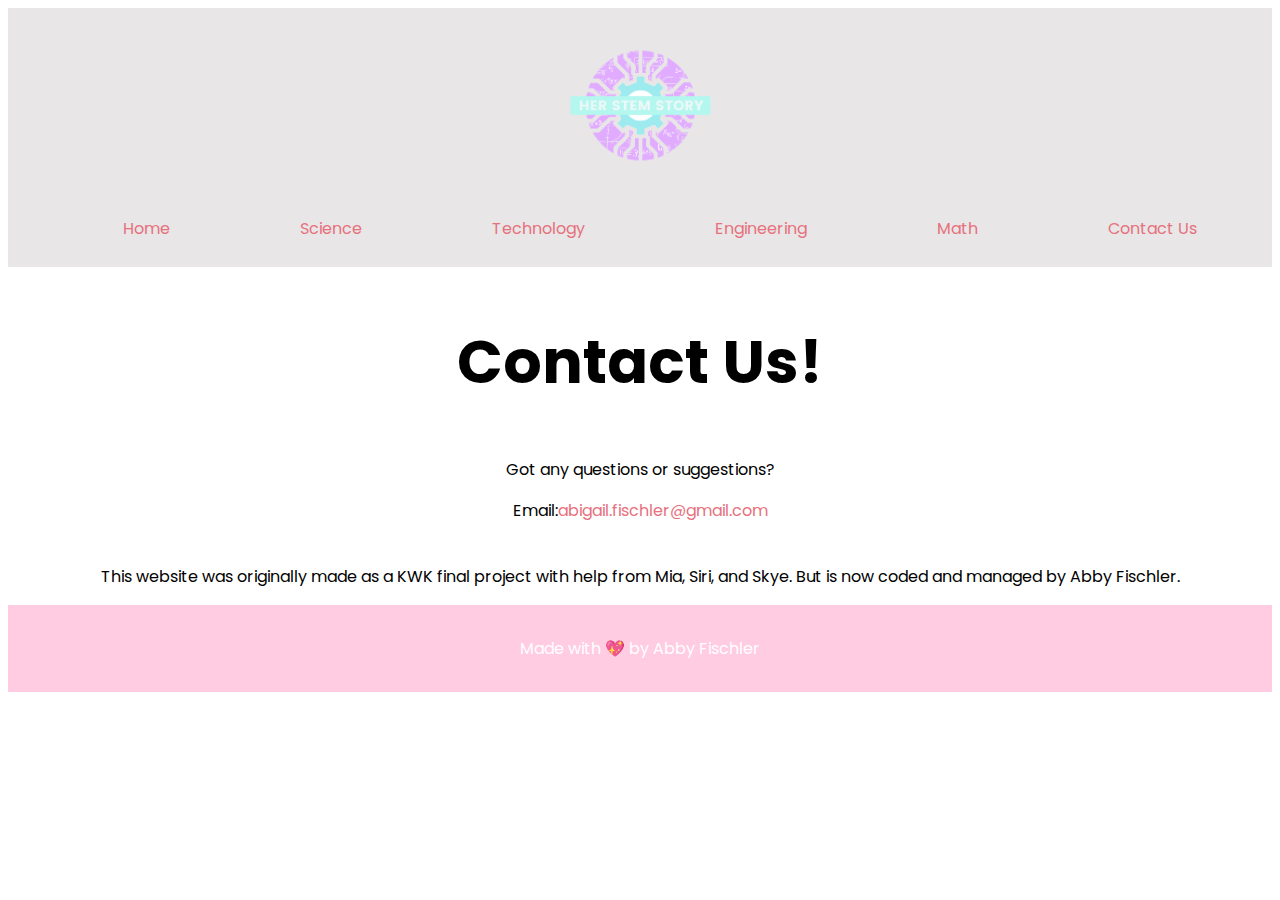
==== pages/contactus.html @ fda222a9 "Added all files" ====
<!DOCTYPE html>
<html>
   <head>
      <title>Contact Us</title>
      <link rel="stylesheet" href="Cuc.css" type="text/css">
      <!--Fav Icon Stuff -->
      <link rel="apple-touch-icon" sizes="180x180" href="/apple-touch-icon.png">
<link rel="icon" type="image/png" sizes="32x32" href="/favicon-32x32.png">
<link rel="icon" type="image/png" sizes="16x16" href="/favicon-16x16.png">
<link rel="manifest" href="/site.webmanifest">
<link rel="mask-icon" href="/safari-pinned-tab.svg" color="#5bbad5">
<meta name="msapplication-TileColor" content="#ffffff">
<meta name="msapplication-TileImage" content="/mstile-144x144.png">
<meta name="theme-color" content="#ffffff">
<!--Fav Icon Stuff -->
   </head>
   <body>
      <nav class="nav-bar">
      <img class="logo-image" src="../Logo.png">
      <ul class="nav-bar-options">
         <li class="option">
            <a href="../index.html">Home </a>
         </li>
         <li class="option">
            <a href="S.html">Science </a>
         </li>
         <li class="option">
            <a href="T.html">Technology </a>
         </li>
         <li class="option">
            <a href="E.html">Engineering </a>
         </li>
         <li class="option">
            <a href="M.html">Math </a>
         </li>
         <li class="option">
            <a href="contactus.html">Contact Us</a>
         </li>
      </ul>
      </nav>
      <h2 class="cut">Contact Us!</h2>
      <p class="q">Got any questions or suggestions?</p>
      <p>Email:<a href="mailto:abigail.fischler@gmail.com">abigail.fischler@gmail.com</a>
      <br>
      <br>
 
      <p>This website was originally made as a KWK final project with help from Mia, Siri, and Skye. But is now coded and managed by Abby Fischler.</p>
   </body>
  <footer>
      <p>Made with 💖 by Abby Fischler</p>
   </footer>

</html>
---- pages/Cuc.css ----
@import url('https://fonts.googleapis.com/css2?family=Poppins&display=swap');
body{
  font-family: 'Poppins', sans-serif;
  background-color:white;
  text-align:center;
}

.nav-bar{
  text-align:center;
  background-color:rgba(214, 211, 211, 0.568);
  font-color:white;
  padding:10px;
  text-align:center;
}
a {
  color: #E7717D;
  text-decoration: none;
  
}

.logo-image{
  width: auto;
  height:175px;
}
.nav-bar-options{
  display:flex;
  list-style: none;
  justify-content: space-around;
}
.cut{
  font-size:60px;
  text-align:center;
}

footer{
  background-color:#FFCCE1;
  color:white;
  text-align:center;
  padding: 15px;
}
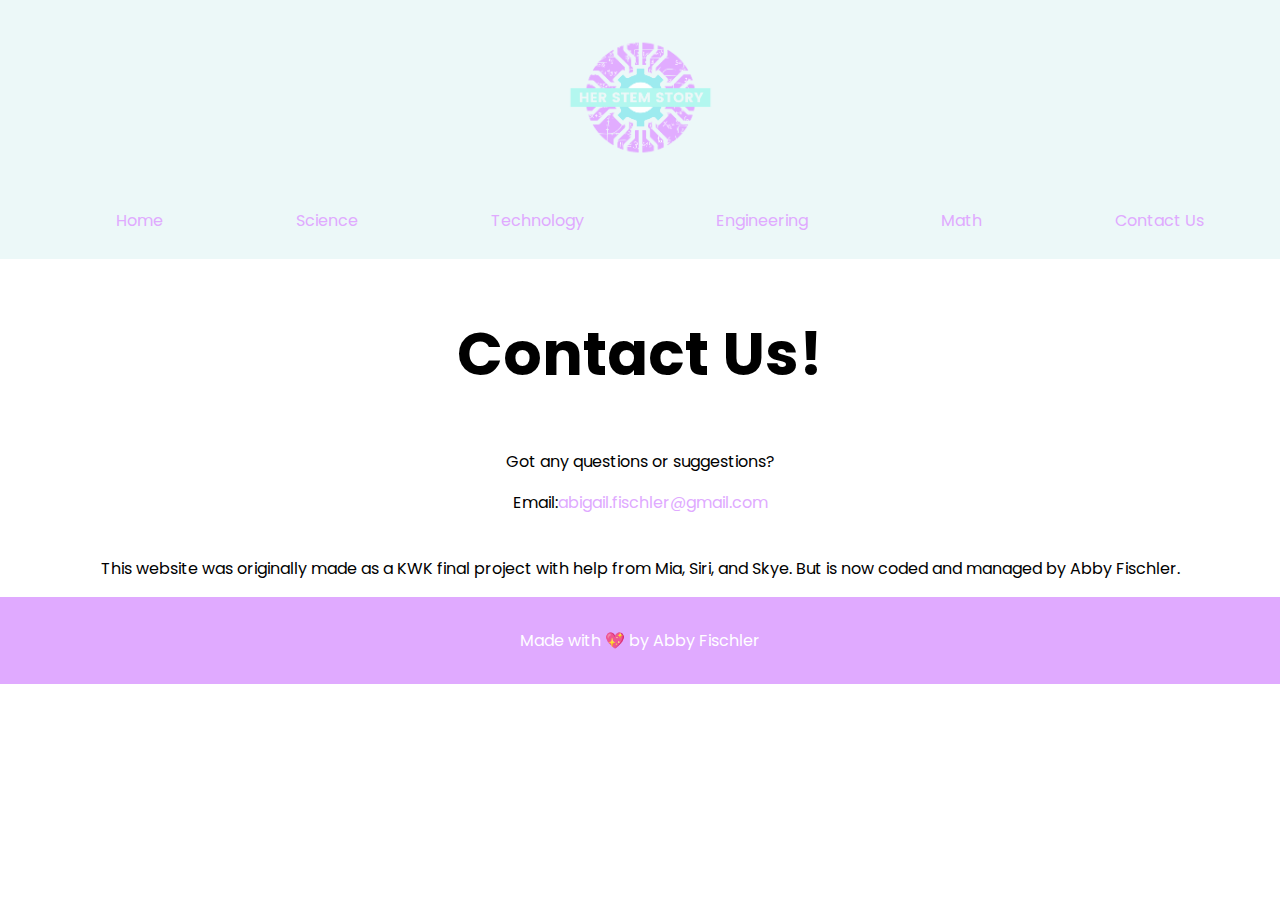
==== commit 19f8682b: "Updated home page changed all footers too #e0aaffff" ====
--- a/pages/contactus.html
+++ b/pages/contactus.html
@@ -4,50 +4,57 @@
       <title>Contact Us</title>
       <link rel="stylesheet" href="Cuc.css" type="text/css">
       <!--Fav Icon Stuff -->
-      <link rel="apple-touch-icon" sizes="180x180" href="/apple-touch-icon.png">
-<link rel="icon" type="image/png" sizes="32x32" href="/favicon-32x32.png">
-<link rel="icon" type="image/png" sizes="16x16" href="/favicon-16x16.png">
-<link rel="manifest" href="/site.webmanifest">
-<link rel="mask-icon" href="/safari-pinned-tab.svg" color="#5bbad5">
-<meta name="msapplication-TileColor" content="#ffffff">
-<meta name="msapplication-TileImage" content="/mstile-144x144.png">
-<meta name="theme-color" content="#ffffff">
-<!--Fav Icon Stuff -->
+      <link rel="apple-touch-icon" sizes="57x57" href="/apple-icon-57x57.png">
+      <link rel="apple-touch-icon" sizes="60x60" href="/apple-icon-60x60.png">
+      <link rel="apple-touch-icon" sizes="72x72" href="/apple-icon-72x72.png">
+      <link rel="apple-touch-icon" sizes="76x76" href="/apple-icon-76x76.png">
+      <link rel="apple-touch-icon" sizes="114x114" href="/apple-icon-114x114.png">
+      <link rel="apple-touch-icon" sizes="120x120" href="/apple-icon-120x120.png">
+      <link rel="apple-touch-icon" sizes="144x144" href="/apple-icon-144x144.png">
+      <link rel="apple-touch-icon" sizes="152x152" href="/apple-icon-152x152.png">
+      <link rel="apple-touch-icon" sizes="180x180" href="/apple-icon-180x180.png">
+      <link rel="icon" type="image/png" sizes="192x192"  href="/android-icon-192x192.png">
+      <link rel="icon" type="image/png" sizes="32x32" href="/favicon-32x32.png">
+      <link rel="icon" type="image/png" sizes="96x96" href="/favicon-96x96.png">
+      <link rel="icon" type="image/png" sizes="16x16" href="/favicon-16x16.png">
+      <link rel="manifest" href="/manifest.json">
+      <meta name="msapplication-TileColor" content="#ffffff">
+      <meta name="msapplication-TileImage" content="/ms-icon-144x144.png">
+      <meta name="theme-color" content="#ffffff">
+      <!--Fav Icon Stuff -->
    </head>
    <body>
       <nav class="nav-bar">
-      <img class="logo-image" src="../Logo.png">
-      <ul class="nav-bar-options">
-         <li class="option">
-            <a href="../index.html">Home </a>
-         </li>
-         <li class="option">
-            <a href="S.html">Science </a>
-         </li>
-         <li class="option">
-            <a href="T.html">Technology </a>
-         </li>
-         <li class="option">
-            <a href="E.html">Engineering </a>
-         </li>
-         <li class="option">
-            <a href="M.html">Math </a>
-         </li>
-         <li class="option">
-            <a href="contactus.html">Contact Us</a>
-         </li>
-      </ul>
+         <img class="logo-image" src="../Logo.png">
+         <ul class="nav-bar-options">
+            <li class="option">
+               <a href="../index.html">Home </a>
+            </li>
+            <li class="option">
+               <a href="S.html">Science </a>
+            </li>
+            <li class="option">
+               <a href="T.html">Technology </a>
+            </li>
+            <li class="option">
+               <a href="E.html">Engineering </a>
+            </li>
+            <li class="option">
+               <a href="M.html">Math </a>
+            </li>
+            <li class="option">
+               <a href="contactus.html">Contact Us</a>
+            </li>
+         </ul>
       </nav>
       <h2 class="cut">Contact Us!</h2>
       <p class="q">Got any questions or suggestions?</p>
       <p>Email:<a href="mailto:abigail.fischler@gmail.com">abigail.fischler@gmail.com</a>
-      <br>
-      <br>
- 
+         <br>
+         <br>
       <p>This website was originally made as a KWK final project with help from Mia, Siri, and Skye. But is now coded and managed by Abby Fischler.</p>
    </body>
-  <footer>
+   <footer>
       <p>Made with 💖 by Abby Fischler</p>
    </footer>
-
 </html>--- a/pages/Cuc.css
+++ b/pages/Cuc.css
@@ -1,19 +1,20 @@
 @import url('https://fonts.googleapis.com/css2?family=Poppins&display=swap');
+
 body{
   font-family: 'Poppins', sans-serif;
+  margin: 0;
+  text-align:center;
   background-color:white;
-  text-align:center;
 }
 
 .nav-bar{
   text-align:center;
-  background-color:rgba(214, 211, 211, 0.568);
-  font-color:white;
+  background-color:#ecf8f8ff;
   padding:10px;
-  text-align:center;
 }
+
 a {
-  color: #E7717D;
+  color: #e0aaffff;
   text-decoration: none;
   
 }
@@ -33,7 +34,7 @@
 }
 
 footer{
-  background-color:#FFCCE1;
+  background-color:#e0aaffff;
   color:white;
   text-align:center;
   padding: 15px;
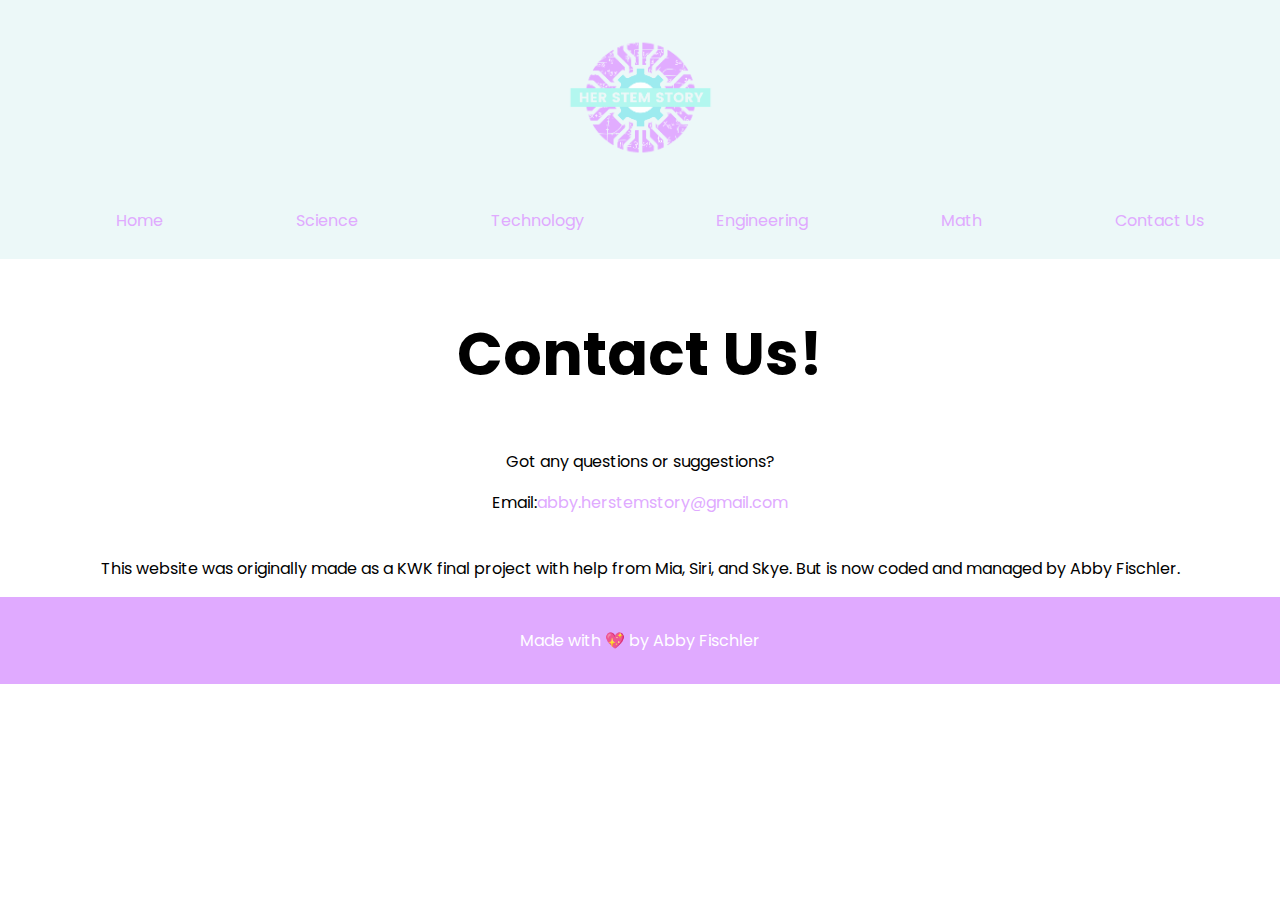
==== commit c1be8c83: "Updated email on contact us page" ====
--- a/pages/contactus.html
+++ b/pages/contactus.html
@@ -49,7 +49,7 @@
       </nav>
       <h2 class="cut">Contact Us!</h2>
       <p class="q">Got any questions or suggestions?</p>
-      <p>Email:<a href="mailto:abigail.fischler@gmail.com">abigail.fischler@gmail.com</a>
+      <p>Email:<a href="mailto:abby.herstemstory@gmail.com">abby.herstemstory@gmail.com</a>
          <br>
          <br>
       <p>This website was originally made as a KWK final project with help from Mia, Siri, and Skye. But is now coded and managed by Abby Fischler.</p>
--- a/pages/Cuc.css
+++ b/pages/Cuc.css
@@ -16,7 +16,6 @@
 a {
   color: #e0aaffff;
   text-decoration: none;
-  
 }
 
 .logo-image{
